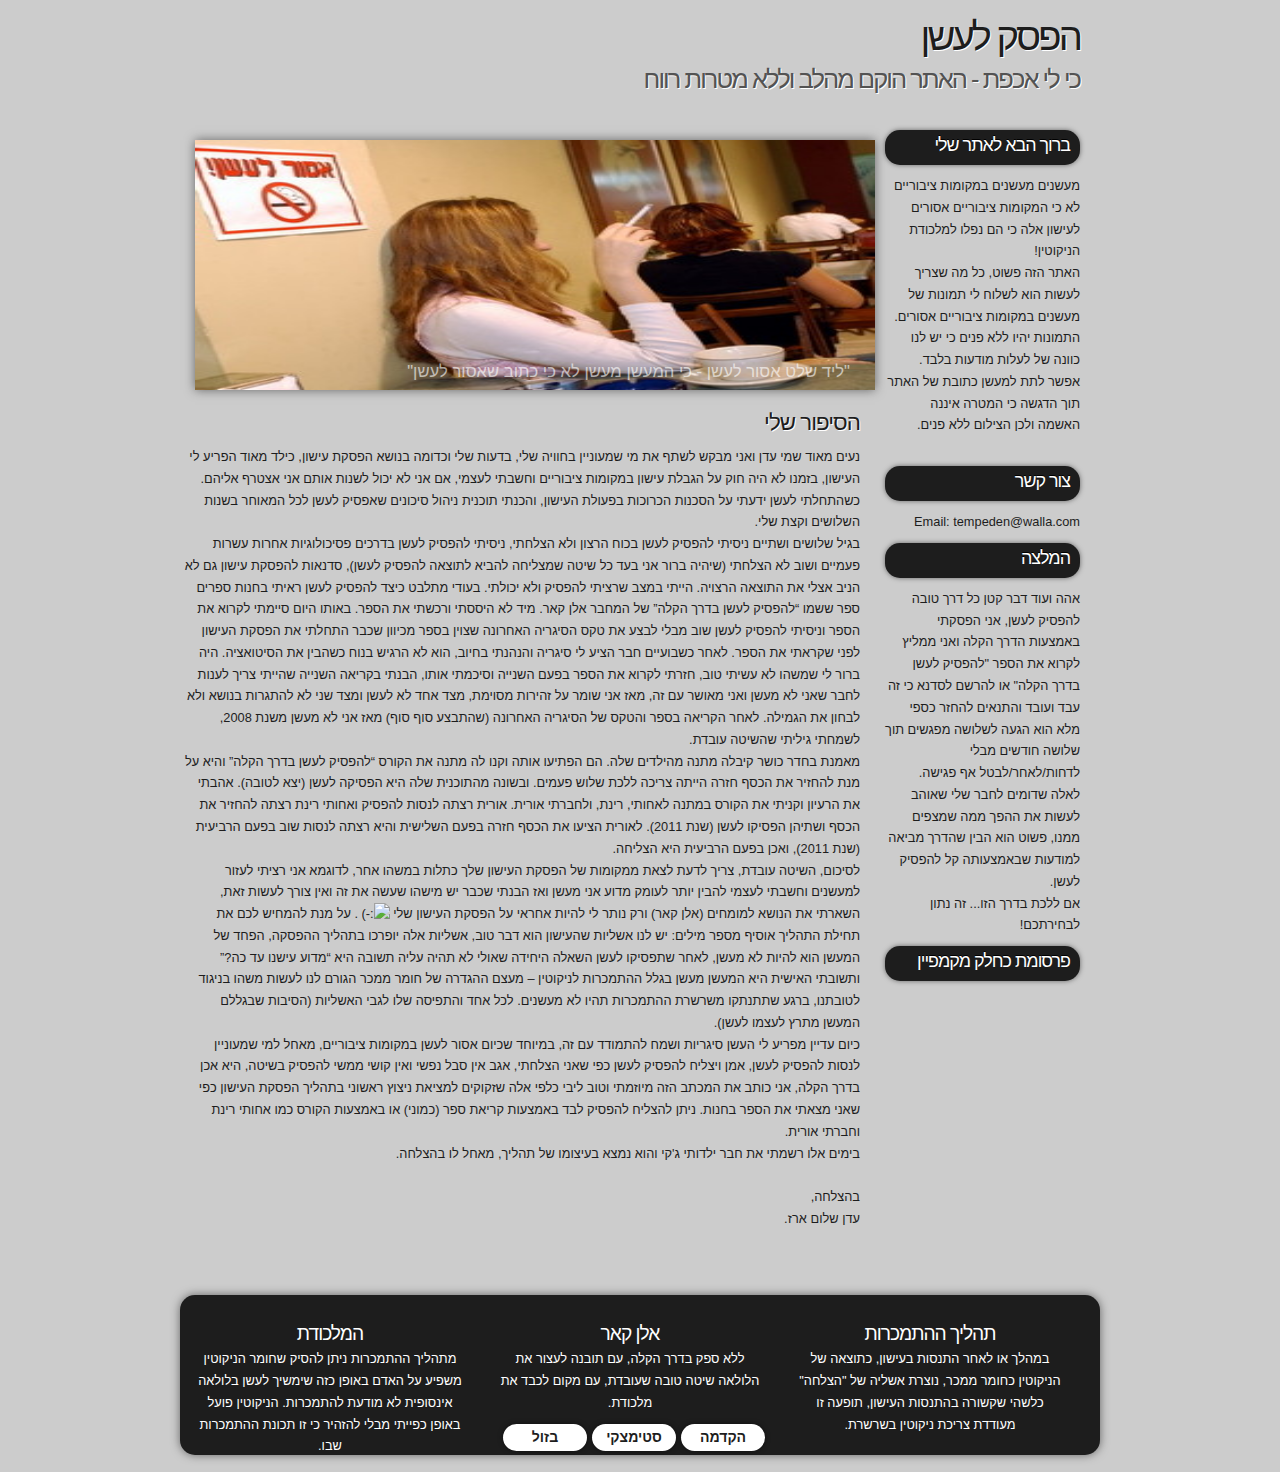
==== index.htm @ ed564611 "Stop smoke" ====
﻿<!DOCTYPE HTML PUBLIC "-//W3C//DTD HTML 4.0 Transitional//EN">
<!-- saved from url=(0052)http://www.openwebdesign.org/design/6373/grey_theme/ -->
<!DOCTYPE html PUBLIC "-//W3C//DTD XHTML 1.1//EN" "http://www.w3.org/TR/xhtml11/DTD/xhtml11.dtd"><HTML 
xml:lang="en" xmlns="http://www.w3.org/1999/xhtml"><HEAD><TITLE>Stop Smoke 
</TITLE>
<META name="description" content="free website template">
<META name="keywords" content="enter your keywords here">
<META content="text/html; charset=utf-8" http-equiv="content-type">
<META content="IE=9" http-equiv="X-UA-Compatible">
<LINK rel="stylesheet" type="text/css" 
href="admin/style.css">
<SCRIPT type="text/javascript" src="admin/jquery.min.js"></SCRIPT>

<SCRIPT type="text/javascript" src="admin/image_slide.js"></SCRIPT>

<META name="GENERATOR" content="MSHTML 9.00.8112.16457"></HEAD>
<BODY>
<DIV id="main" style="direction:rtl; text-align:right;">
<DIV id="header">
<DIV id="banner">
<DIV id="welcome">
<H1>הפסק לעשן</H1></DIV><!--close welcome-->
<DIV id="welcome_slogan">
<H1>כי לי אכפת - האתר הוקם מהלב וללא מטרות רווח</H1></DIV><!--close welcome_slogan--></DIV><!--close banner--></DIV><!--close header-->
        <!--close menubar-->
<DIV id="site_content">
<DIV class="sidebar_container">
<DIV class="sidebar">
<DIV class="sidebar_item">
<H2>ברוך הבא לאתר שלי</H2>
<P>
  מעשנים מעשנים במקומות ציבוריים לא כי המקומות ציבוריים אסורים לעישון אלה כי הם נפלו למלכודת הניקוטין!
<br />
האתר הזה פשוט, כל מה שצריך לעשות הוא לשלוח לי תמונות של מעשנים במקומות ציבוריים 
    אסורים.
   <br />
התמונות יהיו ללא פנים כי יש לנו כוונה של לעלות מודעות בלבד. 
<br />
אפשר לתת למעשן כתובת של האתר תוך הדגשה כי המטרה איננה האשמה ולכן הצילום ללא פנים.
    </P></DIV><!--close sidebar_item--></DIV><!--close sidebar-->
               
<DIV class="sidebar">
<DIV class="sidebar_item">
<H2>צור קשר</H2>
<P>Email: <A 
href="mailto:info@youremail.co.uk">tempeden@walla.com</A></P></DIV><!--close sidebar_item-->

<DIV class="sidebar_item">
<H2>המלצה</H2>
<P>
 אהה ועוד דבר קטן כל דרך טובה להפסיק לעשן, אני הפסקתי באמצעות הדרך הקלה ואני ממליץ לקרוא את הספר "להפסיק לעשן בדרך הקלה" או להרשם לסדנא כי זה עבד ועובד והתנאים להחזר כספי מלא הוא הגעה לשלושה מפגשים תוך שלושה חודשים מבלי לדחות/לאחר/לבטל אף פגישה.
    <br />
      לאלה שדומים לחבר שלי שאוהב לעשות את ההפך ממה שמצפים ממנו,
     פשוט הוא הבין שהדרך מביאה למודעות שבאמצעותה קל להפסיק לעשן.
     <br />
     אם ללכת בדרך הזו... זה נתון לבחירתכם!
</P></DIV>

<DIV class="sidebar_item">
<H2> 
פרסומת כחלק מקמפיין
</H2>
<P>
<iframe width="100%"  src="http://www.youtube.com/embed/yB8Q3FRbSuU?feature=player_detailpage" frameborder="0" allowfullscreen></iframe>

</P></DIV>

</DIV><!--close sidebar--></DIV><!--close sidebar_container-->
<UL class="slideshow">
  <LI class="show"><IMG alt='"ליד שלט אסור לעשן - כי המעשן מעשן לא כי כתוב שאסור לעשן"' src="images/1.jpg" 
  width="680" height="250"></LI>
  <LI><IMG alt='"בזמן הרצאה - כי למעשן יש סיבה שצריך להבין"' src="images/2.jpg" 
  width="680" height="250"></LI></UL>
<DIV id="content">
<DIV class="content_item">
<H1>הסיפור שלי</H1>
<P>נעים מאוד שמי עדן ואני מבקש לשתף את מי שמעוניין בחוויה שלי, בדעות שלי וכדומה 
    בנושא הפסקת עישון, כילד מאוד הפריע לי העישון, בזמנו לא היה חוק על הגבלת עישון 
    במקומות ציבוריים וחשבתי לעצמי, אם אני לא יכול לשנות אותם אני אצטרף אליהם. 
    כשהתחלתי לעשן ידעתי על הסכנות הכרוכות בפעולת העישון, והכנתי תוכנית ניהול סיכונים 
    שאפסיק לעשן לכל המאוחר בשנות השלושים וקצת שלי.<br />
    בגיל שלושים ושתיים ניסיתי להפסיק לעשן בכוח הרצון ולא הצלחתי, ניסיתי להפסיק לעשן 
    בדרכים פסיכולוגיות אחרות עשרות פעמיים ושוב לא הצלחתי (שיהיה ברור אני בעד כל שיטה 
    שמצליחה להביא לתוצאה להפסיק לעשן), סדנאות להפסקת עישון גם לא הניב אצלי את התוצאה 
    הרצויה. הייתי במצב שרציתי להפסיק ולא יכולתי. בעודי מתלבט כיצד להפסיק לעשן ראיתי 
    בחנות ספרים ספר ששמו “להפסיק לעשן בדרך הקלה” של המחבר אלן קאר. מיד לא היססתי 
    ורכשתי את הספר. באותו היום סיימתי לקרוא את הספר וניסיתי להפסיק לעשן שוב מבלי 
    לבצע את טקס הסיגריה האחרונה שצוין בספר מכיוון שכבר התחלתי את הפסקת העישון לפני 
    שקראתי את הספר. לאחר כשבועיים חבר הציע לי סיגריה והנהנתי בחיוב, הוא לא הרגיש 
    בנוח כשהבין את הסיטואציה. היה ברור לי שמשהו לא עשיתי טוב, חזרתי לקרוא את הספר 
    בפעם השנייה וסיכמתי אותו, הבנתי בקריאה השנייה שהייתי צריך לענות לחבר שאני לא 
    מעשן ואני מאושר עם זה, מאז אני שומר על זהירות מסוימת, מצד אחד לא לעשן ומצד שני 
    לא להתגרות בנושא ולא לבחון את הגמילה. לאחר הקריאה בספר והטקס של הסיגריה האחרונה 
    (שהתבצע סוף סוף) מאז אני לא מעשן משנת 2008, לשמחתי גיליתי שהשיטה עובדת.<br />
    מאמנת בחדר כושר קיבלה מתנה מהילדים שלה. הם הפתיעו אותה וקנו לה מתנה את הקורס 
    “להפסיק לעשן בדרך הקלה” והיא על מנת להחזיר את הכסף חזרה הייתה צריכה ללכת שלוש 
    פעמים. ובשונה מהתוכנית שלה היא הפסיקה לעשן (יצא לטובה). אהבתי את הרעיון וקניתי 
    את הקורס במתנה לאחותי, רינת, ולחברתי אורית. אורית רצתה לנסות להפסיק ואחותי רינת 
    רצתה להחזיר את הכסף ושתיהן הפסיקו לעשן (שנת 2011). לאורית הציעו את הכסף חזרה בפעם השלישית 
    והיא רצתה לנסות שוב בפעם הרביעית (שנת 2011), ואכן בפעם הרביעית היא הצליחה.<br />
    לסיכום, השיטה עובדת, צריך לדעת לצאת ממקומות של הפסקת העישון שלך כתלות במשהו אחר, 
    לדוגמא אני רציתי לעזור למעשנים וחשבתי לעצמי להבין יותר לעומק מדוע אני מעשן ואז 
    הבנתי שכבר יש מישהו שעשה את זה ואין צורך לעשות זאת, השארתי את הנושא למומחים (אלן 
    קאר) ורק נותר לי להיות אחראי על הפסקת העישון שלי
    <img alt=":-)" class="wp-smiley" 
        src="http://eden.jns.co.il/wp-includes/images/smilies/icon_smile.gif" /> . 
    על מנת להמחיש לכם את תחילת התהליך אוסיף מספר מילים: יש לנו אשליות שהעישון הוא 
    דבר טוב, אשליות אלה יופרכו בתהליך ההפסקה, הפחד של המעשן הוא להיות לא מעשן, לאחר 
    שתפסיקו לעשן השאלה היחידה שאולי לא תהיה עליה תשובה היא “מדוע עישנו עד כה?” 
    ותשובתי האישית היא המעשן מעשן בגלל ההתמכרות לניקוטין – מעצם ההגדרה של חומר ממכר 
    הגורם לנו לעשות משהו בניגוד לטובתנו, ברגע שתתנתקו משרשרת ההתמכרות תהיו לא 
    מעשנים. לכל אחד והתפיסה שלו לגבי האשליות (הסיבות שבגללם המעשן מתרץ לעצמו לעשן).<br />
    כיום עדיין מפריע לי העשן סיגריות ושמח להתמודד עם זה, במיוחד שכיום אסור לעשן 
    במקומות ציבוריים, מאחל למי שמעוניין לנסות להפסיק לעשן, אמן ויצליח להפסיק לעשן 
    כפי שאני הצלחתי, אגב אין סבל נפשי ואין קושי ממשי להפסיק בשיטה, היא אכן בדרך 
    הקלה, אני כותב את המכתב הזה מיוזמתי וטוב ליבי כלפי אלה שזקוקים למציאת ניצוץ 
    ראשוני בתהליך הפסקת העישון כפי שאני מצאתי את הספר בחנות. ניתן להצליח להפסיק לבד 
    באמצעות קריאת ספר (כמוני) או באמצעות הקורס כמו אחותי רינת וחברתי אורית.
    <br />
    בימים אלו רשמתי את חבר ילדותי ג'קי והוא נמצא בעיצומו של תהליך, מאחל לו בהצלחה.
    
    <br />
    <br />
    בהצלחה,
    <br />
    עדן שלום ארז.</P>
                    <BR style="clear: both;">
                    <!--close content_container--></DIV>
                <!--close content_item--></DIV><!--close content--></DIV><!--close site_content-->
        
        
        
        
        <DIV id="content_grey">
<DIV class="content_grey_container_box">
<H4>המלכודת</H4>
<P> מתהליך ההתמכרות ניתן להסיק שחומר הניקוטין משפיע על האדם באופן כזה שימשיך לעשן בלולאה אינסופית לא מודעת להתמכרות. הניקוטין פועל באופן כפייתי מבלי להזהיר כי זו תכונת ההתמכרות שבו. </P>
<!--close readmore--></DIV><!--close content_grey_container_box-->
<DIV class="content_grey_container_box">
<H4>אלן קאר</H4>
<P> ללא ספק בדרך הקלה, עם תובנה לעצור את  הלולאה
שיטה טובה שעובדת, עם מקום לכבד את מלכודת.</P>
<DIV class="readmore">
<A href="http://www.text.org.il/index.php?book=0608061/">הקדמה</A>
</DIV>
<!--close readmore-->
<DIV class="readmore">
<A href="http://www.steimatzky.co.il/Steimatzky/Pages/Product.aspx?ProductID=14620213">סטימצקי</A>
</DIV>
<!--close readmore-->
<DIV class="readmore">
<A href="http://bookme.co.il/Books/462-337/%D7%94%D7%93%D7%A8%D7%9A-%D7%94%D7%A7%D7%9C%D7%94-%D7%9C%D7%94%D7%A4%D7%A1%D7%99%D7%A7-%D7%9C%D7%A2%D7%A9%D7%9F%D7%90%D7%9C%D7%9F-%D7%A7%D7%90%D7%A8.aspx">בזול</A>
</DIV>
<!--close readmore-->
</DIV><!--close content_grey_container_box-->

<DIV class="content_grey_container_boxl">
<H4>תהליך ההתמכרות</H4>
<P>
במהלך או לאחר התנסות בעישון, כתוצאה של הניקוטין כחומר ממכר, נוצרת אשליה של "הצלחה" כלשהי שקשורה בהתנסות העישון, תופעה זו מעודדת צריכת ניקוטין בשרשרת. 
</P>

<!--close readmore--></DIV><!--close content_grey_container_box1--><BR 
style="clear: both;"></DIV>
        <!--close content_grey-->
        
        
        
        </DIV><!--close main-->
</BODY></HTML>
---- admin/style.css ----
html {
	height: 100%;
}
* {
	margin: 0px; padding: 0px;
}
body {
	background: rgb(204, 204, 204); font: 80%/normal Arial, Helvetica, sans-serif; color: rgb(0, 0, 0); font-size-adjust: none; font-stretch: normal;
}
p {
	padding: 0px 0px 10px; color: rgb(29, 29, 29); line-height: 1.7em; font-size: 100%;
}
img {
	border: 0px currentColor;
}
h1 {
	font: 175%/normal Arial, Helvetica, sans-serif; margin: 0px 0px 10px; color: rgb(29, 29, 29); letter-spacing: -1px; font-size-adjust: none; font-stretch: normal; text-shadow: 1px 1px #fff;
}
h2 {
	font: 175%/normal Arial, Helvetica, sans-serif; margin: 0px 0px 10px; color: rgb(29, 29, 29); letter-spacing: -1px; font-size-adjust: none; font-stretch: normal; text-shadow: 1px 1px #fff;
}
h3 {
	font: 175%/normal Arial, Helvetica, sans-serif; margin: 0px 0px 10px; color: rgb(29, 29, 29); letter-spacing: -1px; font-size-adjust: none; font-stretch: normal; text-shadow: 1px 1px #fff;
}
h4 {
	font: 175%/normal Arial, Helvetica, sans-serif; margin: 0px 0px 10px; color: rgb(29, 29, 29); letter-spacing: -1px; font-size-adjust: none; font-stretch: normal; text-shadow: 1px 1px #fff;
}
h5 {
	font: 175%/normal Arial, Helvetica, sans-serif; margin: 0px 0px 10px; color: rgb(29, 29, 29); letter-spacing: -1px; font-size-adjust: none; font-stretch: normal; text-shadow: 1px 1px #fff;
}
h6 {
	font: 175%/normal Arial, Helvetica, sans-serif; margin: 0px 0px 10px; color: rgb(29, 29, 29); letter-spacing: -1px; font-size-adjust: none; font-stretch: normal; text-shadow: 1px 1px #fff;
}
h2 {
	font: 165%/normal Arial, Helvetica, sans-serif; font-size-adjust: none; font-stretch: normal;
}
h3 {
	font: 130%/normal Arial, Helvetica, sans-serif; font-size-adjust: none; font-stretch: normal;
}
h4 {
	font: 150%/1.5em Arial, Helvetica, sans-serif; margin: 0px; padding: 0px; color: rgb(255, 255, 255); font-size-adjust: none; font-stretch: normal;
}
h5 {
	font: 150%/1.5em Arial, Helvetica, sans-serif; margin: 0px; padding: 0px; color: rgb(255, 255, 255); font-size-adjust: none; font-stretch: normal;
}
h6 {
	font: 150%/1.5em Arial, Helvetica, sans-serif; margin: 0px; padding: 0px; color: rgb(255, 255, 255); font-size-adjust: none; font-stretch: normal;
}
h5 {
	font: 95%/normal Arial, Helvetica, sans-serif; color: rgb(136, 136, 136); padding-bottom: 15px; font-size-adjust: none; font-stretch: normal;
}
h6 {
	font: 95%/normal Arial, Helvetica, sans-serif; color: rgb(136, 136, 136); padding-bottom: 15px; font-size-adjust: none; font-stretch: normal;
}
a {
	color: rgb(29, 29, 29); text-decoration: none;
}
a:hover {
	color: rgb(29, 29, 29); text-decoration: none;
}
a:hover {
	text-decoration: underline;
}
ul {
	margin: 2px 0px 22px 30px; line-height: 1.7em; font-size: 100%; font-style: normal;
}
ol {
	margin: 8px 0px 22px 20px;
}
ol li {
	margin: 0px 0px 11px;
}
#main {
	margin-right: auto; margin-left: auto;
}
#header {
	margin-right: auto; margin-left: auto;
}
#banner {
	margin-right: auto; margin-left: auto;
}
#menubar {
	margin-right: auto; margin-left: auto;
}
#site_content {
	margin-right: auto; margin-left: auto;
}
#footer {
	margin-right: auto; margin-left: auto;
}
#content_grey {
	margin-right: auto; margin-left: auto;
}
#main {
	
}
#header {
	width: 920px; height: 120px;
}
#banner {
	padding: 15px 0px 0px; width: 920px; height: 50px; position: relative;
}
#menubar {
	background: rgb(29, 29, 29); margin: 0px auto; border-radius: 15px; width: 920px; height: 50px; text-align: center; box-shadow: 0px 0px 5px rgba(0,0,0,0.5); -moz-border-radius: 15px 15px 15px 15px; -webkit-border: 15px 15px 15px 15px; -webkit-box-shadow: rgba(0, 0, 0, 0.5) 0px 0px 5px; -moz-box-shadow: rgba(0, 0, 0, 0.5) 0px 0px 5px;
}
#welcome {
	margin: 0px auto; width: 880px; height: 50px; padding-left: 20px; float: left;
}
#welcome_slogan {
	margin: 0px auto; width: 880px; height: 50px; padding-left: 20px; float: left;
}
#welcome h1 {
	font: 300%/normal Arial, Helvetica, sans-serif; color: rgb(29, 29, 29); letter-spacing: -3px; font-size-adjust: none; font-stretch: normal; text-shadow: 1px 1px #fff;
}
#welcome_slogan h1 {
	font: 200%/normal Arial, Helvetica, sans-serif; color: rgb(83, 83, 83); letter-spacing: -2px; font-size-adjust: none; font-stretch: normal; text-shadow: 1px 1px #fff;
}
ul#menu {
	margin: 0px;
}
ul#menu li {
	list-style: none; margin: 2px 0px 0px; padding: 0px; display: inline;
}
ul#menu li a {
	font: bold 120%/normal Arial, Helvetica, sans-serif; margin: 10px 0px 0px 20px; padding: 6px 20px 0px; border-radius: 7px; height: 24px; text-align: center; color: rgb(255, 255, 255); text-decoration: none; float: left; font-size-adjust: none; font-stretch: normal; text-shadow: 0px -1px 0px #000; -moz-border-radius: 7px 7px 7px 7px; -webkit-border: 7px 7px 7px 7px;
}
ul#menu li.current a {
	background: rgb(255, 255, 255); color: rgb(29, 29, 29); text-shadow: none;
}
ul#menu li:hover a {
	background: rgb(255, 255, 255); color: rgb(29, 29, 29); text-shadow: none;
}
#site_content {
	margin: 0px auto; width: 920px; overflow: hidden;
}
.sidebar_container {
	margin: 0px 20px 10px 10px; padding: 0px; width: 195px; float: right;
}
.sidebar {
	padding: 0px; width: 210px; margin-top: 10px; margin-bottom: 10px; float: right;
}
.sidebar_item {
	font: 100%/normal Arial, Helvetica, sans-serif; width: 195px; font-size-adjust: none; font-stretch: normal;
}
.sidebar h2 {
	background: rgb(29, 29, 29); font: 140%/normal Arial, Helvetica, sans-serif; padding: 5px 10px 0px 0px; border-radius: 15px; height: 30px; color: rgb(255, 255, 255); font-size-adjust: none; font-stretch: normal; box-shadow: 0px 0px 5px rgba(0,0,0,0.5); text-shadow: 0px -1px 0px #000; -moz-border-radius: 15px 15px 15px 15px; -webkit-border: 15px 15px 15px 15px; -webkit-box-shadow: rgba(0, 0, 0, 0.5) 0px 0px 5px; -moz-box-shadow: rgba(0, 0, 0, 0.5) 0px 0px 5px;
}
#content {
	width: 680px; margin-bottom: 20px; float: left;
}
.content_item {
	width: 680px; margin-top: 20px; margin-bottom: 20px;
}
.content_image {
	margin: 0px 20px 10px 0px; width: 150px; height: 150px; float: left; box-shadow: 0px 0px 10px rgba(0,0,0,0.5); -webkit-box-shadow: rgba(0, 0, 0, 0.5) 0px 0px 10px; -moz-box-shadow: rgba(0, 0, 0, 0.5) 0px 0px 10px;
}
.content_container {
	padding: 5px; width: 320px; margin-right: 10px; float: left;
}
#content_grey {
	background: rgb(29, 29, 29); border-radius: 15px; width: 920px; height: 160px; text-align: center; box-shadow: 0px 0px 10px rgba(0,0,0,0.5); -moz-border-radius: 15px 15px 15px 15px; -webkit-border: 15px 15px 15px 15px; -webkit-box-shadow: rgba(0, 0, 0, 0.5) 0px 0px 10px; -moz-box-shadow: rgba(0, 0, 0, 0.5) 0px 0px 10px;
}
#content_grey p {
	color: rgb(255, 255, 255);
}
#content_grey h4 {
	text-shadow: none;
}
.content_grey_container_box {
	margin: 20px 10px 10px; padding: 5px; width: 270px; text-align: center; float: left;
}
.content_grey_container_boxl {
	margin: 20px 0px 10px 10px; padding: 5px; width: 270px; text-align: center; float: left;
}
#footer {
	width: 920px; height: 20px; text-align: center; color: rgb(83, 83, 83); padding-top: 20px; text-shadow: 1px 1px #fff;
}
#footer a {
	color: rgb(83, 83, 83); padding-bottom: 20px; text-decoration: none;
}
#footer a:hover {
	color: rgb(83, 83, 83); padding-bottom: 20px; text-decoration: none;
}
#footer a:hover {
	text-decoration: underline;
}
#footer a {
	color: rgb(83, 83, 83); text-decoration: none;
}
#footer a:hover {
	color: rgb(83, 83, 83); text-decoration: none;
}
#footer a:hover {
	text-decoration: underline;
}
.readmore {
    float:right; background: rgb(255, 255, 255); font: bold 110%/normal Arial, Helvetica, sans-serif; padding: 5px 2px 7px; border-radius: 15px; width: 80px; height: 15px; margin-left: 5px; font-size-adjust: none; font-stretch: normal; box-shadow: 0px 0px 5px rgba(0,0,0,0.5); -moz-border-radius: 15px 15px 15px 15px; -webkit-border: 15px 15px 15px 15px; -webkit-box-shadow: rgba(0, 0, 0, 0.5) 0px 0px 5px; -moz-box-shadow: rgba(0, 0, 0, 0.5) 0px 0px 5px;
}
.readmore a {
	color: rgb(29, 29, 29);
}
.button_small {
	background: rgb(29, 29, 29); font: 110%/normal Arial, Helvetica, sans-serif; padding: 5px 2px 7px; border-radius: 15px; width: 80px; height: 15px; font-size-adjust: none; font-stretch: normal; box-shadow: 0px 0px 5px rgba(0,0,0,0.5); -moz-border-radius: 15px 15px 15px 15px; -webkit-border: 15px 15px 15px 15px; -webkit-box-shadow: rgba(0, 0, 0, 0.5) 0px 0px 5px; -moz-box-shadow: rgba(0, 0, 0, 0.5) 0px 0px 5px;
}
.button_small a {
	color: rgb(255, 255, 255); padding-left: 5px;
}
.form_settings {
	margin: 15px 0px 0px;
}
.form_settings p {
	padding: 0px 0px 4px;
}
.form_settings span {
	width: 280px; text-align: left; float: left;
}
.form_settings input {
	background: rgb(255, 255, 255); font: 100%/normal arial; padding: 2px; border: 1px solid rgb(229, 229, 219); width: 299px; color: rgb(71, 67, 63); font-size-adjust: none; font-stretch: normal;
}
.form_settings textarea {
	background: rgb(255, 255, 255); font: 100%/normal arial; padding: 2px; border: 1px solid rgb(229, 229, 219); width: 299px; color: rgb(71, 67, 63); font-size-adjust: none; font-stretch: normal;
}
.form_settings input[type='checkbox'] {
	background: rgb(255, 255, 255); font: 100%/normal arial; margin: 28px 0px; padding: 2px 0px; border: 0px currentColor; width: 15px; color: rgb(71, 67, 63); font-size-adjust: none; font-stretch: normal;
}
.form_settings .submit {
	background: rgb(80, 130, 189); font: 100%/normal arial; margin: 0px 0px 0px 206px; padding: 2px 0px 3px; border: 1px solid currentColor; width: 99px; height: 26px; color: rgb(255, 255, 255); cursor: pointer; font-size-adjust: none; font-stretch: normal;
}
ul.slideshow {
	list-style: none; margin: 20px 0px 0px; width: 680px; height: 250px; overflow: hidden; position: relative; box-shadow: 0px 0px 10px rgba(0,0,0,0.5); -webkit-box-shadow: rgba(0, 0, 0, 0.5) 0px 0px 10px; -moz-box-shadow: rgba(0, 0, 0, 0.5) 0px 0px 10px;
}
ul.slideshow li {
	margin: 0px; padding: 0px; left: 0px; right: 0px; position: absolute;
}
ul.slideshow li.show {
	z-index: 500;
}
ul img {
	border: currentColor;
}
#slideshow-caption {
	left: 0px; width: 680px; height: 38px; bottom: 0px; position: absolute; z-index: 500;
}
#slideshow-caption .slideshow-caption-container {
	background: url("../images/transparent.png"); padding: 10px 25px; z-index: 1000;
}
#slideshow-caption p {
	font: 130%/normal arial, sans-serif; padding: 0px; color: rgb(255, 255, 255); font-size-adjust: none; font-stretch: normal;
}
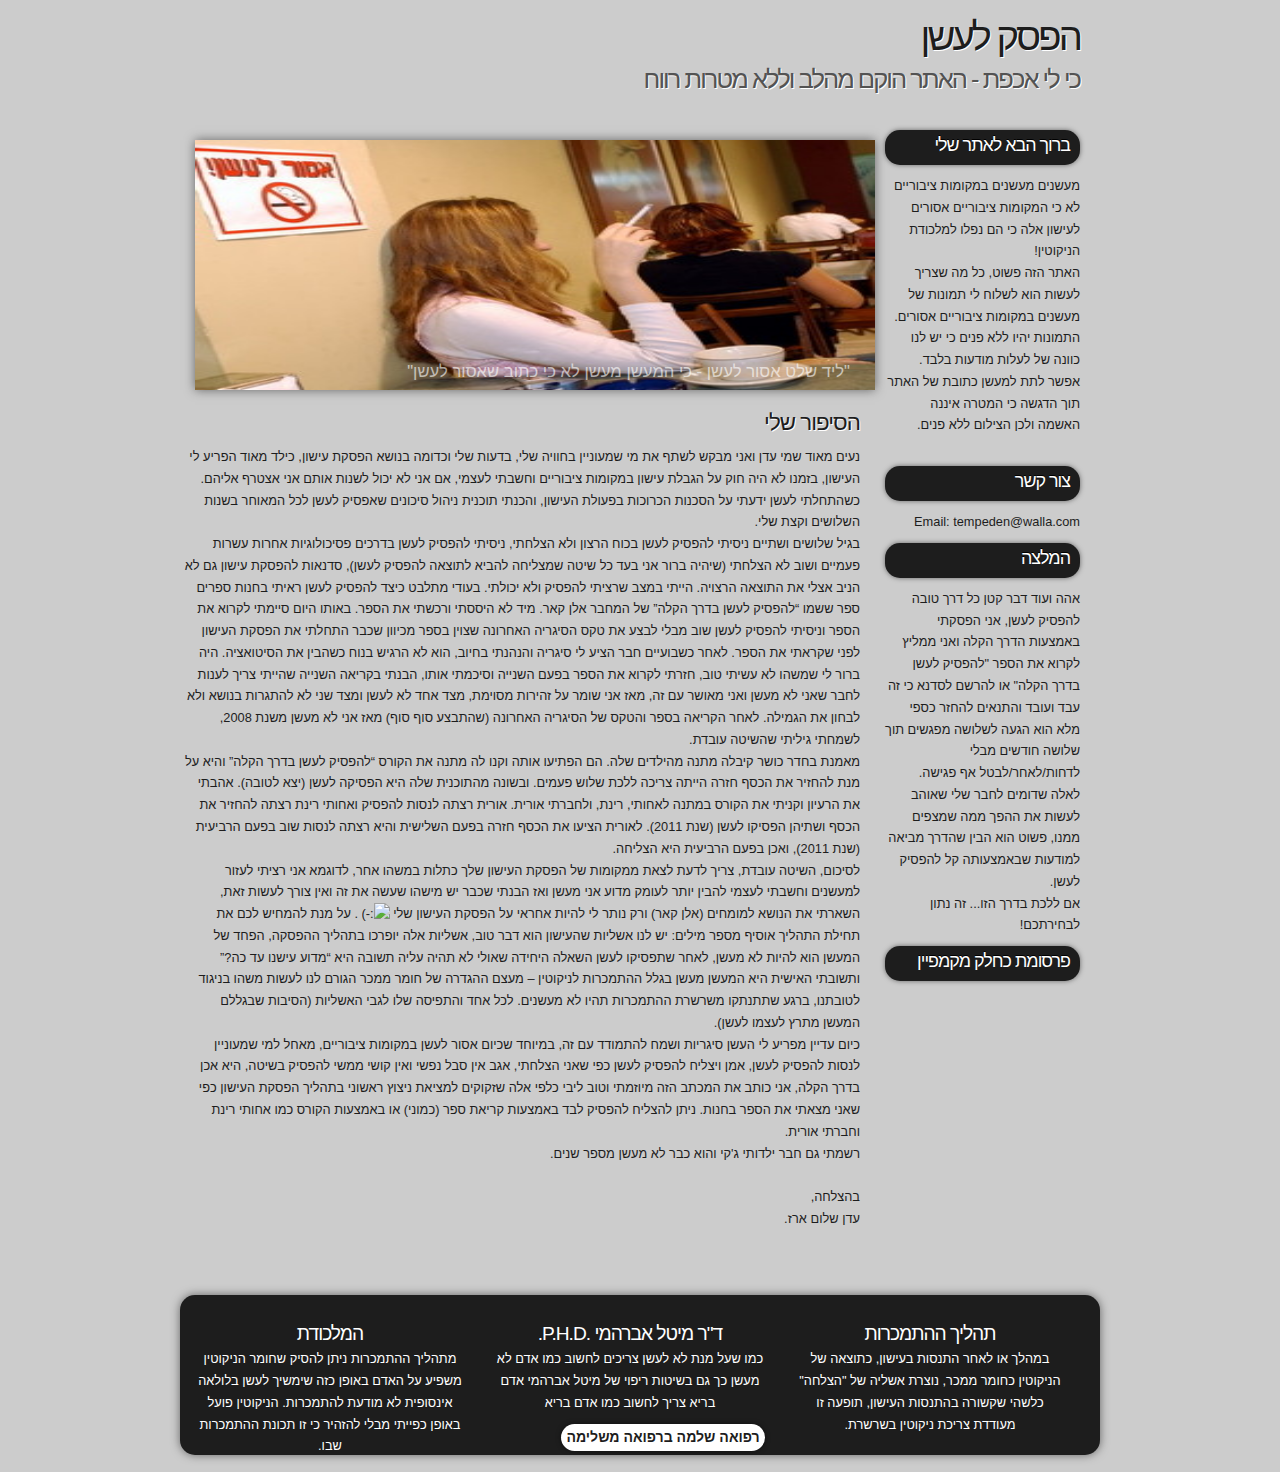
==== commit 5a3be203: "change the link to meital website" ====
--- a/index.htm
+++ b/index.htm
@@ -117,7 +117,7 @@
     ראשוני בתהליך הפסקת העישון כפי שאני מצאתי את הספר בחנות. ניתן להצליח להפסיק לבד 
     באמצעות קריאת ספר (כמוני) או באמצעות הקורס כמו אחותי רינת וחברתי אורית.
     <br />
-    בימים אלו רשמתי את חבר ילדותי ג'קי והוא נמצא בעיצומו של תהליך, מאחל לו בהצלחה.
+    רשמתי גם חבר ילדותי ג'קי והוא כבר לא מעשן מספר שנים.
     
     <br />
     <br />
@@ -137,20 +137,13 @@
 <P> מתהליך ההתמכרות ניתן להסיק שחומר הניקוטין משפיע על האדם באופן כזה שימשיך לעשן בלולאה אינסופית לא מודעת להתמכרות. הניקוטין פועל באופן כפייתי מבלי להזהיר כי זו תכונת ההתמכרות שבו. </P>
 <!--close readmore--></DIV><!--close content_grey_container_box-->
 <DIV class="content_grey_container_box">
-<H4>אלן קאר</H4>
-<P> ללא ספק בדרך הקלה, עם תובנה לעצור את  הלולאה
-שיטה טובה שעובדת, עם מקום לכבד את מלכודת.</P>
-<DIV class="readmore">
-<A href="http://www.text.org.il/index.php?book=0608061/">הקדמה</A>
-</DIV>
+<H4>ד"ר מיטל אברהמי .P.H.D.</H4>
+<P>כמו שעל מנת לא לעשן צריכים לחשוב כמו אדם לא מעשן כך גם בשיטות ריפוי של מיטל אברהמי אדם בריא צריך לחשוב כמו אדם בריא</P>
 <!--close readmore-->
 <DIV class="readmore">
-<A href="http://www.steimatzky.co.il/Steimatzky/Pages/Product.aspx?ProductID=14620213">סטימצקי</A>
+<A href="http://www.meitalav.co.il/">רפואה שלמה ברפואה משלימה</A>
 </DIV>
-<!--close readmore-->
-<DIV class="readmore">
-<A href="http://bookme.co.il/Books/462-337/%D7%94%D7%93%D7%A8%D7%9A-%D7%94%D7%A7%D7%9C%D7%94-%D7%9C%D7%94%D7%A4%D7%A1%D7%99%D7%A7-%D7%9C%D7%A2%D7%A9%D7%9F%D7%90%D7%9C%D7%9F-%D7%A7%D7%90%D7%A8.aspx">בזול</A>
-</DIV>
+
 <!--close readmore-->
 </DIV><!--close content_grey_container_box-->
 
--- a/admin/style.css
+++ b/admin/style.css
@@ -194,7 +194,7 @@
 	text-decoration: underline;
 }
 .readmore {
-    float:right; background: rgb(255, 255, 255); font: bold 110%/normal Arial, Helvetica, sans-serif; padding: 5px 2px 7px; border-radius: 15px; width: 80px; height: 15px; margin-left: 5px; font-size-adjust: none; font-stretch: normal; box-shadow: 0px 0px 5px rgba(0,0,0,0.5); -moz-border-radius: 15px 15px 15px 15px; -webkit-border: 15px 15px 15px 15px; -webkit-box-shadow: rgba(0, 0, 0, 0.5) 0px 0px 5px; -moz-box-shadow: rgba(0, 0, 0, 0.5) 0px 0px 5px;
+    float:right; background: rgb(255, 255, 255); font: bold 110%/normal Arial, Helvetica, sans-serif; padding: 5px 2px 7px; border-radius: 15px; width: 200px; height: 15px; margin-left: 5px; font-size-adjust: none; font-stretch: normal; box-shadow: 0px 0px 5px rgba(0,0,0,0.5); -moz-border-radius: 15px 15px 15px 15px; -webkit-border: 15px 15px 15px 15px; -webkit-box-shadow: rgba(0, 0, 0, 0.5) 0px 0px 5px; -moz-box-shadow: rgba(0, 0, 0, 0.5) 0px 0px 5px;
 }
 .readmore a {
 	color: rgb(29, 29, 29);
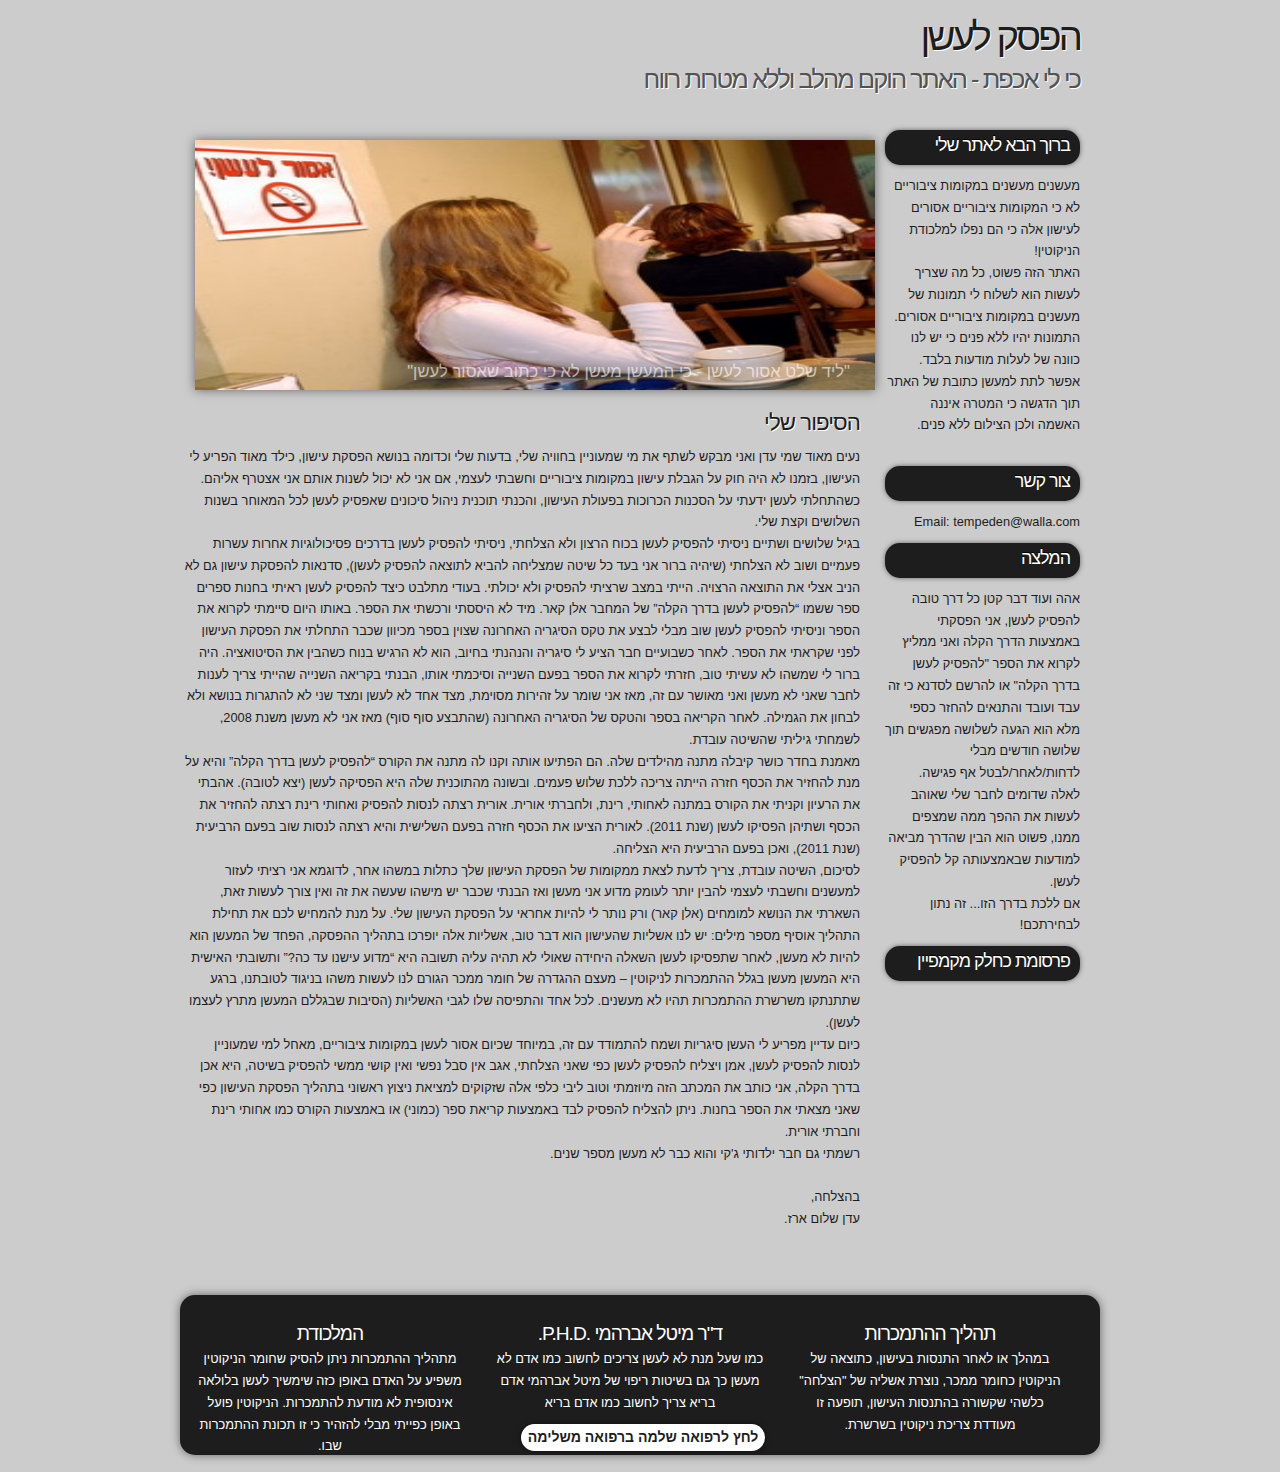
==== commit adee2644: "change the clickable button" ====
--- a/index.htm
+++ b/index.htm
@@ -101,9 +101,7 @@
     לסיכום, השיטה עובדת, צריך לדעת לצאת ממקומות של הפסקת העישון שלך כתלות במשהו אחר, 
     לדוגמא אני רציתי לעזור למעשנים וחשבתי לעצמי להבין יותר לעומק מדוע אני מעשן ואז 
     הבנתי שכבר יש מישהו שעשה את זה ואין צורך לעשות זאת, השארתי את הנושא למומחים (אלן 
-    קאר) ורק נותר לי להיות אחראי על הפסקת העישון שלי
-    <img alt=":-)" class="wp-smiley" 
-        src="http://eden.jns.co.il/wp-includes/images/smilies/icon_smile.gif" /> . 
+    קאר) ורק נותר לי להיות אחראי על הפסקת העישון שלי. 
     על מנת להמחיש לכם את תחילת התהליך אוסיף מספר מילים: יש לנו אשליות שהעישון הוא 
     דבר טוב, אשליות אלה יופרכו בתהליך ההפסקה, הפחד של המעשן הוא להיות לא מעשן, לאחר 
     שתפסיקו לעשן השאלה היחידה שאולי לא תהיה עליה תשובה היא “מדוע עישנו עד כה?” 
@@ -141,7 +139,7 @@
 <P>כמו שעל מנת לא לעשן צריכים לחשוב כמו אדם לא מעשן כך גם בשיטות ריפוי של מיטל אברהמי אדם בריא צריך לחשוב כמו אדם בריא</P>
 <!--close readmore-->
 <DIV class="readmore">
-<A href="http://www.meitalav.co.il/">רפואה שלמה ברפואה משלימה</A>
+<A href="http://www.meitalav.co.il/">לחץ לרפואה שלמה ברפואה משלימה</A>
 </DIV>
 
 <!--close readmore-->
--- a/admin/style.css
+++ b/admin/style.css
@@ -194,7 +194,7 @@
 	text-decoration: underline;
 }
 .readmore {
-    float:right; background: rgb(255, 255, 255); font: bold 110%/normal Arial, Helvetica, sans-serif; padding: 5px 2px 7px; border-radius: 15px; width: 200px; height: 15px; margin-left: 5px; font-size-adjust: none; font-stretch: normal; box-shadow: 0px 0px 5px rgba(0,0,0,0.5); -moz-border-radius: 15px 15px 15px 15px; -webkit-border: 15px 15px 15px 15px; -webkit-box-shadow: rgba(0, 0, 0, 0.5) 0px 0px 5px; -moz-box-shadow: rgba(0, 0, 0, 0.5) 0px 0px 5px;
+    float:right; background: rgb(255, 255, 255); font: bold 110%/normal Arial, Helvetica, sans-serif; padding: 5px 2px 7px; border-radius: 15px; width: 240px; height: 15px; margin-left: 5px; font-size-adjust: none; font-stretch: normal; box-shadow: 0px 0px 5px rgba(0,0,0,0.5); -moz-border-radius: 15px 15px 15px 15px; -webkit-border: 15px 15px 15px 15px; -webkit-box-shadow: rgba(0, 0, 0, 0.5) 0px 0px 5px; -moz-box-shadow: rgba(0, 0, 0, 0.5) 0px 0px 5px;
 }
 .readmore a {
 	color: rgb(29, 29, 29);
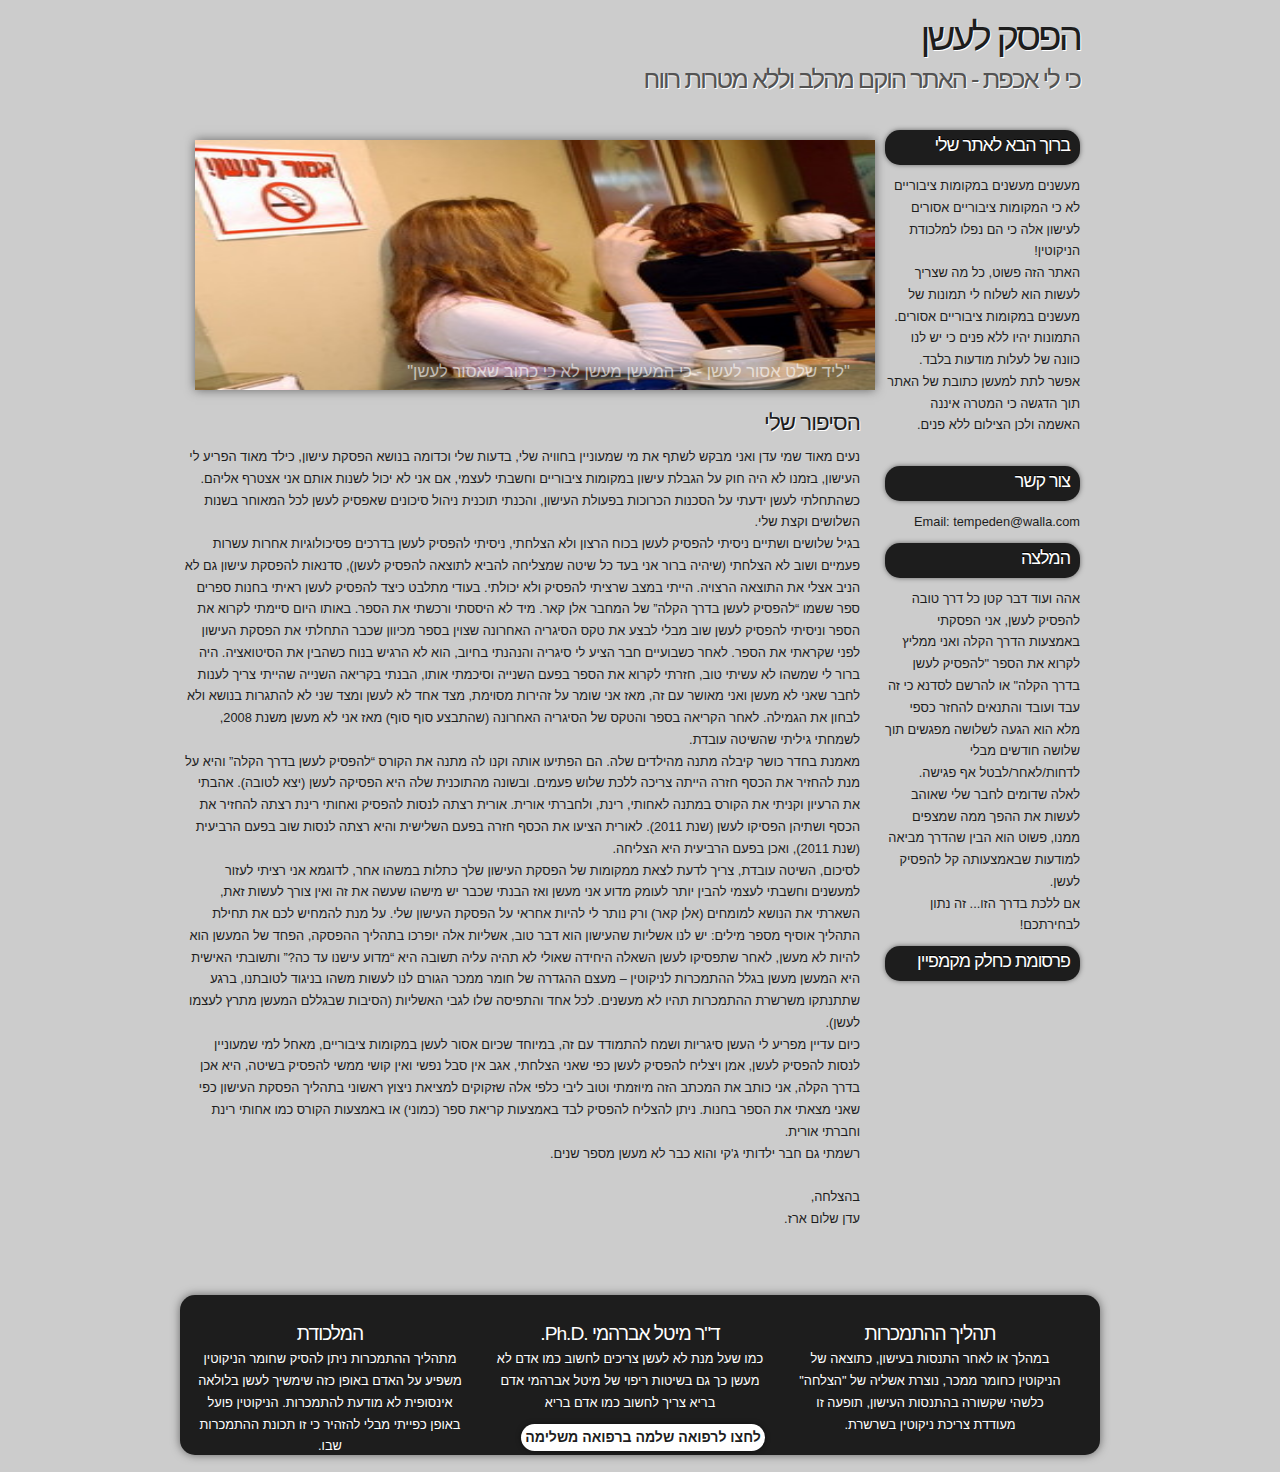
==== commit 64b913e1: "PhD" ====
--- a/index.htm
+++ b/index.htm
@@ -1,4 +1,4 @@
-﻿<!DOCTYPE HTML PUBLIC "-//W3C//DTD HTML 4.0 Transitional//EN">
+<!DOCTYPE HTML PUBLIC "-//W3C//DTD HTML 4.0 Transitional//EN">
 <!-- saved from url=(0052)http://www.openwebdesign.org/design/6373/grey_theme/ -->
 <!DOCTYPE html PUBLIC "-//W3C//DTD XHTML 1.1//EN" "http://www.w3.org/TR/xhtml11/DTD/xhtml11.dtd"><HTML 
 xml:lang="en" xmlns="http://www.w3.org/1999/xhtml"><HEAD><TITLE>Stop Smoke 
@@ -135,11 +135,11 @@
 <P> מתהליך ההתמכרות ניתן להסיק שחומר הניקוטין משפיע על האדם באופן כזה שימשיך לעשן בלולאה אינסופית לא מודעת להתמכרות. הניקוטין פועל באופן כפייתי מבלי להזהיר כי זו תכונת ההתמכרות שבו. </P>
 <!--close readmore--></DIV><!--close content_grey_container_box-->
 <DIV class="content_grey_container_box">
-<H4>ד"ר מיטל אברהמי .P.H.D.</H4>
+<H4>ד"ר מיטל אברהמי .Ph.D.</H4>
 <P>כמו שעל מנת לא לעשן צריכים לחשוב כמו אדם לא מעשן כך גם בשיטות ריפוי של מיטל אברהמי אדם בריא צריך לחשוב כמו אדם בריא</P>
 <!--close readmore-->
 <DIV class="readmore">
-<A href="http://www.meitalav.co.il/">לחץ לרפואה שלמה ברפואה משלימה</A>
+<A href="http://www.meitalav.co.il/">לחצו לרפואה שלמה ברפואה משלימה</A>
 </DIV>
 
 <!--close readmore-->
